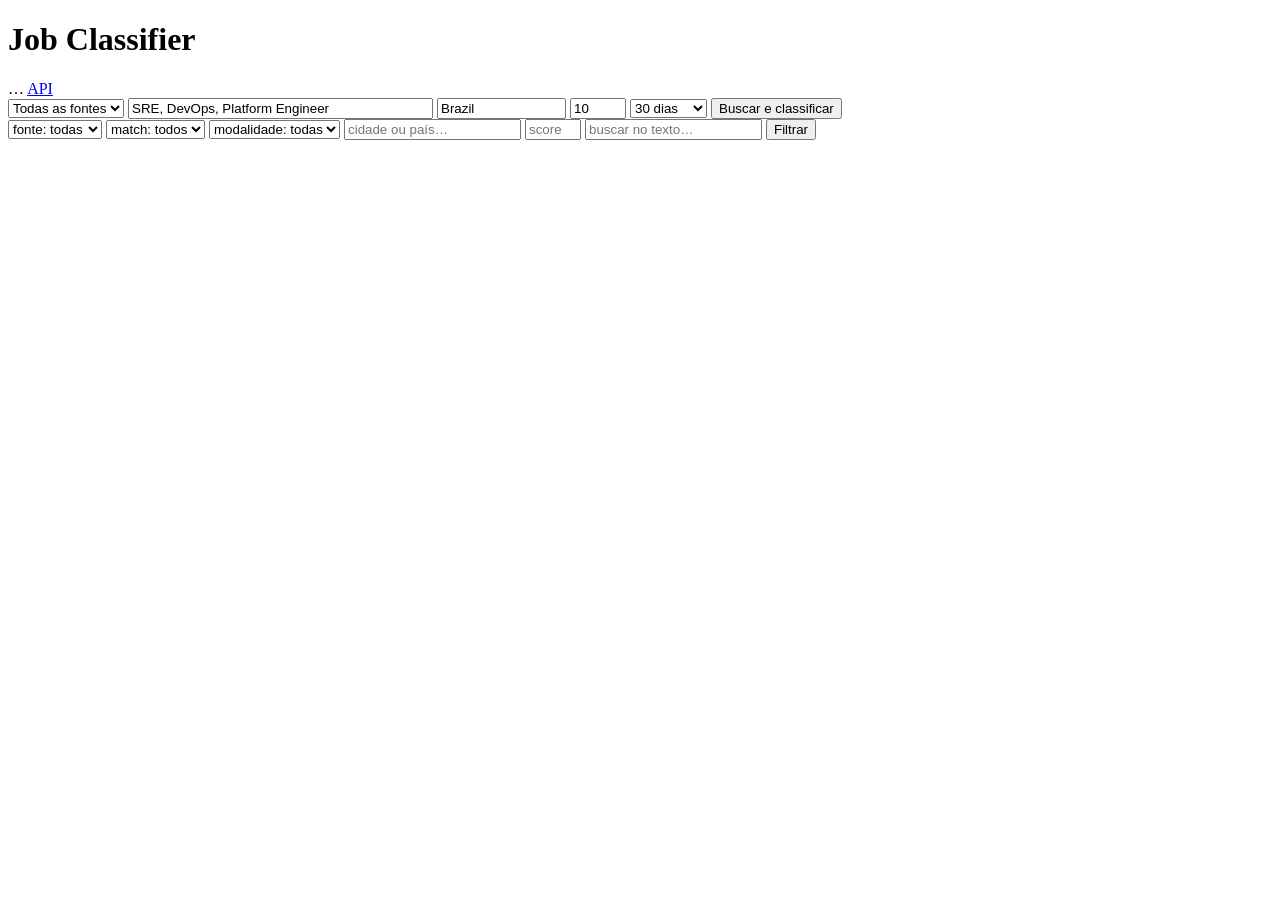
==== app/static/index.html @ 711ccb13 "fix(dashboard): data ISO formatada, erro 422 legivel e acessibilidade - posted_at chegava cru da Gup" ====
<!DOCTYPE html>
<html lang="pt-BR">
<head>
  <meta charset="utf-8">
  <meta name="viewport" content="width=device-width, initial-scale=1">
  <title>Job Classifier</title>
  <link rel="stylesheet" href="/static/style.css">
</head>
<body>
  <header class="topbar">
    <h1>Job Classifier</h1>
    <div class="topbar-right">
      <span id="backend" class="badge neutral" role="status">…</span>
      <a href="/docs" class="docs-link">API</a>
    </div>
  </header>

  <main>
    <section class="panel">
      <form id="sync-form">
        <select id="source" aria-label="fonte das vagas">
          <option value="all" selected>Todas as fontes</option>
          <option value="linkedin">LinkedIn</option>
          <option value="geekhunter">GeekHunter</option>
          <option value="gupy">Gupy</option>
          <option value="indeed">Indeed</option>
          <option value="glassdoor">Glassdoor</option>
        </select>
        <input id="keywords" size="36" aria-label="keywords (separadas por vírgula)"
               placeholder="keywords (separadas por vírgula)"
               value="SRE, DevOps, Platform Engineer">
        <input id="location" size="14" aria-label="local" placeholder="local" value="Brazil">
        <input id="limit" type="number" min="1" max="100" value="10" aria-label="limite">
        <select id="hours-old" aria-label="janela de recência: só vagas publicadas neste período">
          <option value="24">1 dia</option>
          <option value="72">72 horas</option>
          <option value="168">7 dias</option>
          <option value="720" selected>30 dias</option>
          <option value="0">sem filtro</option>
        </select>
        <button type="submit" id="sync-btn">Buscar e classificar</button>
        <span id="sync-status" class="status" role="status" aria-live="polite"></span>
      </form>
    </section>

    <section class="panel filters">
      <select id="f-source" aria-label="filtrar por fonte">
        <option value="">fonte: todas</option>
        <option value="linkedin">LinkedIn</option>
        <option value="geekhunter">GeekHunter</option>
        <option value="gupy">Gupy</option>
        <option value="indeed">Indeed</option>
        <option value="glassdoor">Glassdoor</option>
      </select>
      <select id="f-match" aria-label="filtrar por match">
        <option value="">match: todos</option>
        <option value="high">high</option>
        <option value="medium">medium</option>
        <option value="low">low</option>
      </select>
      <select id="f-remote" aria-label="filtrar por modalidade">
        <option value="">modalidade: todas</option>
        <option value="true">somente remoto</option>
        <option value="false">presencial/híbrido</option>
      </select>
      <input id="f-location" aria-label="filtrar por cidade ou país" placeholder="cidade ou país…">
      <input id="f-score" type="number" min="0" max="100" aria-label="score mínimo"
             placeholder="score mín.">
      <input id="f-query" aria-label="buscar no texto" placeholder="buscar no texto…">
      <button type="button" id="f-apply">Filtrar</button>
      <span id="total" class="status" role="status" aria-live="polite"></span>
    </section>

    <div id="jobs" aria-live="polite"></div>
  </main>

  <script src="/static/app.js"></script>
</body>
</html>
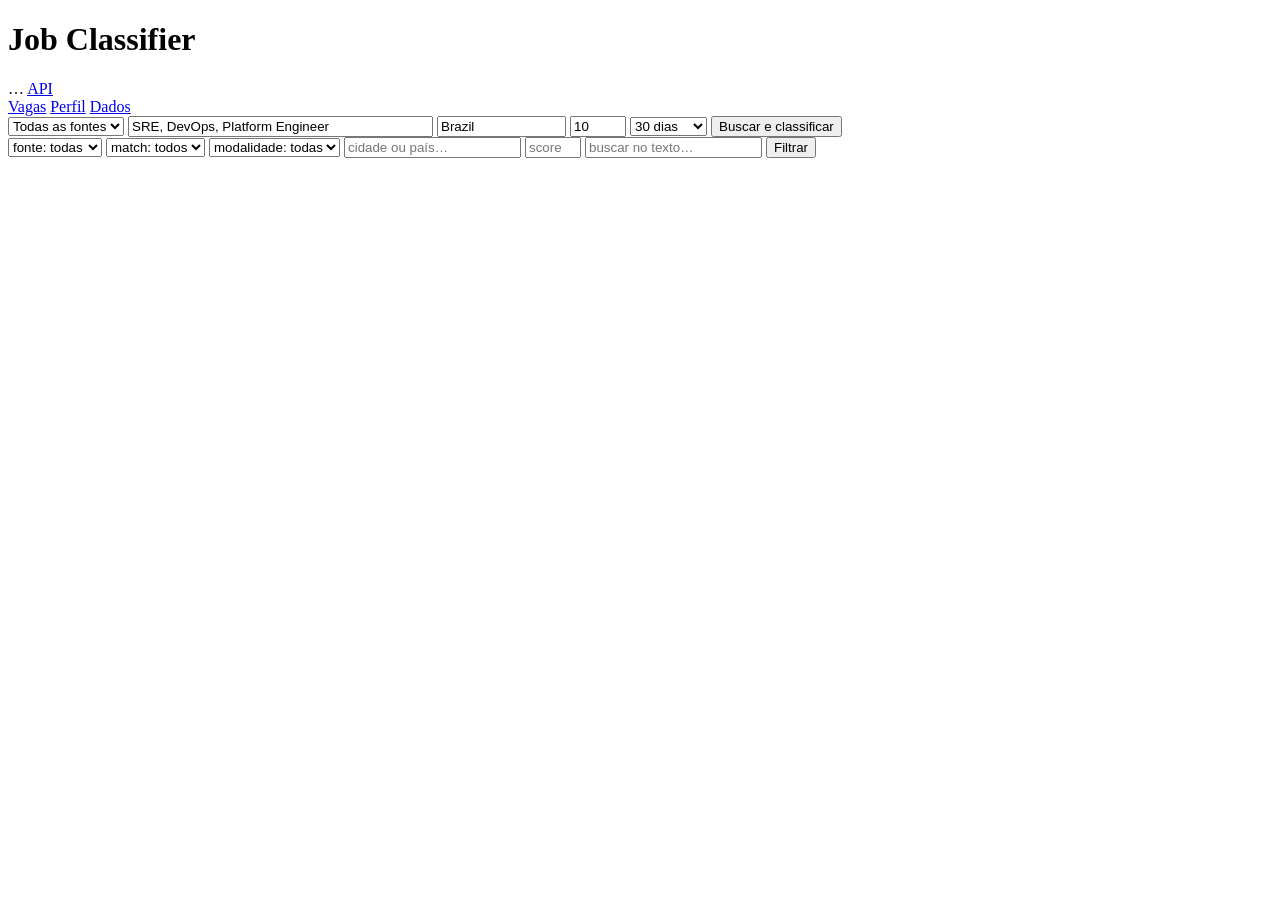
==== commit 8f08b07d: "feat(dashboard): sidebar, edição de perfil e clean de vagas O dashboard era uma página única, sem fo" ====
--- a/app/static/index.html
+++ b/app/static/index.html
@@ -15,64 +15,130 @@
     </div>
   </header>
 
-  <main>
-    <section class="panel">
-      <form id="sync-form">
-        <select id="source" aria-label="fonte das vagas">
-          <option value="all" selected>Todas as fontes</option>
-          <option value="linkedin">LinkedIn</option>
-          <option value="geekhunter">GeekHunter</option>
-          <option value="gupy">Gupy</option>
-          <option value="indeed">Indeed</option>
-          <option value="glassdoor">Glassdoor</option>
-        </select>
-        <input id="keywords" size="36" aria-label="keywords (separadas por vírgula)"
-               placeholder="keywords (separadas por vírgula)"
-               value="SRE, DevOps, Platform Engineer">
-        <input id="location" size="14" aria-label="local" placeholder="local" value="Brazil">
-        <input id="limit" type="number" min="1" max="100" value="10" aria-label="limite">
-        <select id="hours-old" aria-label="janela de recência: só vagas publicadas neste período">
-          <option value="24">1 dia</option>
-          <option value="72">72 horas</option>
-          <option value="168">7 dias</option>
-          <option value="720" selected>30 dias</option>
-          <option value="0">sem filtro</option>
-        </select>
-        <button type="submit" id="sync-btn">Buscar e classificar</button>
-        <span id="sync-status" class="status" role="status" aria-live="polite"></span>
-      </form>
-    </section>
+  <div class="layout">
+    <nav class="sidebar" aria-label="navegação principal">
+      <a href="#/vagas" class="sidebar-link">Vagas</a>
+      <a href="#/perfil" class="sidebar-link">Perfil</a>
+      <a href="#/dados" class="sidebar-link">Dados</a>
+    </nav>
 
-    <section class="panel filters">
-      <select id="f-source" aria-label="filtrar por fonte">
-        <option value="">fonte: todas</option>
-        <option value="linkedin">LinkedIn</option>
-        <option value="geekhunter">GeekHunter</option>
-        <option value="gupy">Gupy</option>
-        <option value="indeed">Indeed</option>
-        <option value="glassdoor">Glassdoor</option>
-      </select>
-      <select id="f-match" aria-label="filtrar por match">
-        <option value="">match: todos</option>
-        <option value="high">high</option>
-        <option value="medium">medium</option>
-        <option value="low">low</option>
-      </select>
-      <select id="f-remote" aria-label="filtrar por modalidade">
-        <option value="">modalidade: todas</option>
-        <option value="true">somente remoto</option>
-        <option value="false">presencial/híbrido</option>
-      </select>
-      <input id="f-location" aria-label="filtrar por cidade ou país" placeholder="cidade ou país…">
-      <input id="f-score" type="number" min="0" max="100" aria-label="score mínimo"
-             placeholder="score mín.">
-      <input id="f-query" aria-label="buscar no texto" placeholder="buscar no texto…">
-      <button type="button" id="f-apply">Filtrar</button>
-      <span id="total" class="status" role="status" aria-live="polite"></span>
-    </section>
+    <main>
+      <section id="page-vagas">
+        <section class="panel">
+          <form id="sync-form">
+            <select id="source" aria-label="fonte das vagas">
+              <option value="all" selected>Todas as fontes</option>
+              <option value="linkedin">LinkedIn</option>
+              <option value="geekhunter">GeekHunter</option>
+              <option value="gupy">Gupy</option>
+              <option value="indeed">Indeed</option>
+              <option value="glassdoor">Glassdoor</option>
+            </select>
+            <input id="keywords" size="36" aria-label="keywords (separadas por vírgula)"
+                   placeholder="keywords (separadas por vírgula)"
+                   value="SRE, DevOps, Platform Engineer">
+            <input id="location" size="14" aria-label="local" placeholder="local" value="Brazil">
+            <input id="limit" type="number" min="1" max="100" value="10" aria-label="limite">
+            <select id="hours-old" aria-label="janela de recência: só vagas publicadas neste período">
+              <option value="24">1 dia</option>
+              <option value="72">72 horas</option>
+              <option value="168">7 dias</option>
+              <option value="720" selected>30 dias</option>
+              <option value="0">sem filtro</option>
+            </select>
+            <button type="submit" id="sync-btn">Buscar e classificar</button>
+            <span id="sync-status" class="status" role="status" aria-live="polite"></span>
+          </form>
+        </section>
 
-    <div id="jobs" aria-live="polite"></div>
-  </main>
+        <section class="panel filters">
+          <select id="f-source" aria-label="filtrar por fonte">
+            <option value="">fonte: todas</option>
+            <option value="linkedin">LinkedIn</option>
+            <option value="geekhunter">GeekHunter</option>
+            <option value="gupy">Gupy</option>
+            <option value="indeed">Indeed</option>
+            <option value="glassdoor">Glassdoor</option>
+          </select>
+          <select id="f-match" aria-label="filtrar por match">
+            <option value="">match: todos</option>
+            <option value="high">high</option>
+            <option value="medium">medium</option>
+            <option value="low">low</option>
+          </select>
+          <select id="f-remote" aria-label="filtrar por modalidade">
+            <option value="">modalidade: todas</option>
+            <option value="true">somente remoto</option>
+            <option value="false">presencial/híbrido</option>
+          </select>
+          <input id="f-location" aria-label="filtrar por cidade ou país" placeholder="cidade ou país…">
+          <input id="f-score" type="number" min="0" max="100" aria-label="score mínimo"
+                 placeholder="score mín.">
+          <input id="f-query" aria-label="buscar no texto" placeholder="buscar no texto…">
+          <button type="button" id="f-apply">Filtrar</button>
+          <span id="total" class="status" role="status" aria-live="polite"></span>
+        </section>
+
+        <div id="jobs" aria-live="polite"></div>
+      </section>
+
+      <section id="page-perfil" hidden>
+        <div class="panel">
+          <h2>Perfil</h2>
+          <form id="profile-form">
+            <div class="form-field">
+              <label for="p-name">Nome</label>
+              <input id="p-name" type="text" aria-label="nome">
+            </div>
+            <div class="form-field">
+              <label for="p-titles">Títulos (um por linha)</label>
+              <textarea id="p-titles" rows="3" aria-label="títulos"></textarea>
+            </div>
+            <div class="form-field">
+              <label for="p-seniority">Senioridade (um por linha)</label>
+              <textarea id="p-seniority" rows="2" aria-label="senioridade"></textarea>
+            </div>
+            <div class="form-field">
+              <label for="p-locations">Localizações (um por linha)</label>
+              <textarea id="p-locations" rows="2" aria-label="localizações"></textarea>
+            </div>
+            <div class="form-field">
+              <label for="p-skills">Skills (um por linha)</label>
+              <textarea id="p-skills" rows="4" aria-label="skills"></textarea>
+            </div>
+            <div class="form-field">
+              <label for="p-focus">Foco (um por linha)</label>
+              <textarea id="p-focus" rows="2" aria-label="foco"></textarea>
+            </div>
+            <div class="form-field">
+              <label for="p-exclusions">Exclusões (um por linha)</label>
+              <textarea id="p-exclusions" rows="3" aria-label="exclusões"></textarea>
+            </div>
+            <div class="form-field form-field-inline">
+              <label for="p-remote">Remoto obrigatório</label>
+              <input id="p-remote" type="checkbox" aria-label="remoto obrigatório">
+            </div>
+            <button type="submit">Salvar perfil</button>
+            <span id="profile-status" class="form-status" role="status" aria-live="polite"></span>
+          </form>
+        </div>
+      </section>
+
+      <section id="page-dados" hidden>
+        <div class="panel">
+          <h2>Dados</h2>
+          <div class="data-summary">
+            <div class="data-total">
+              <span class="data-label">Total de vagas</span>
+              <span id="data-total" class="data-value">—</span>
+            </div>
+            <div id="source-counts" class="source-counts"></div>
+          </div>
+          <button type="button" id="clean-btn" class="danger">Limpar vagas</button>
+        </div>
+      </section>
+    </main>
+  </div>
 
   <script src="/static/app.js"></script>
 </body>
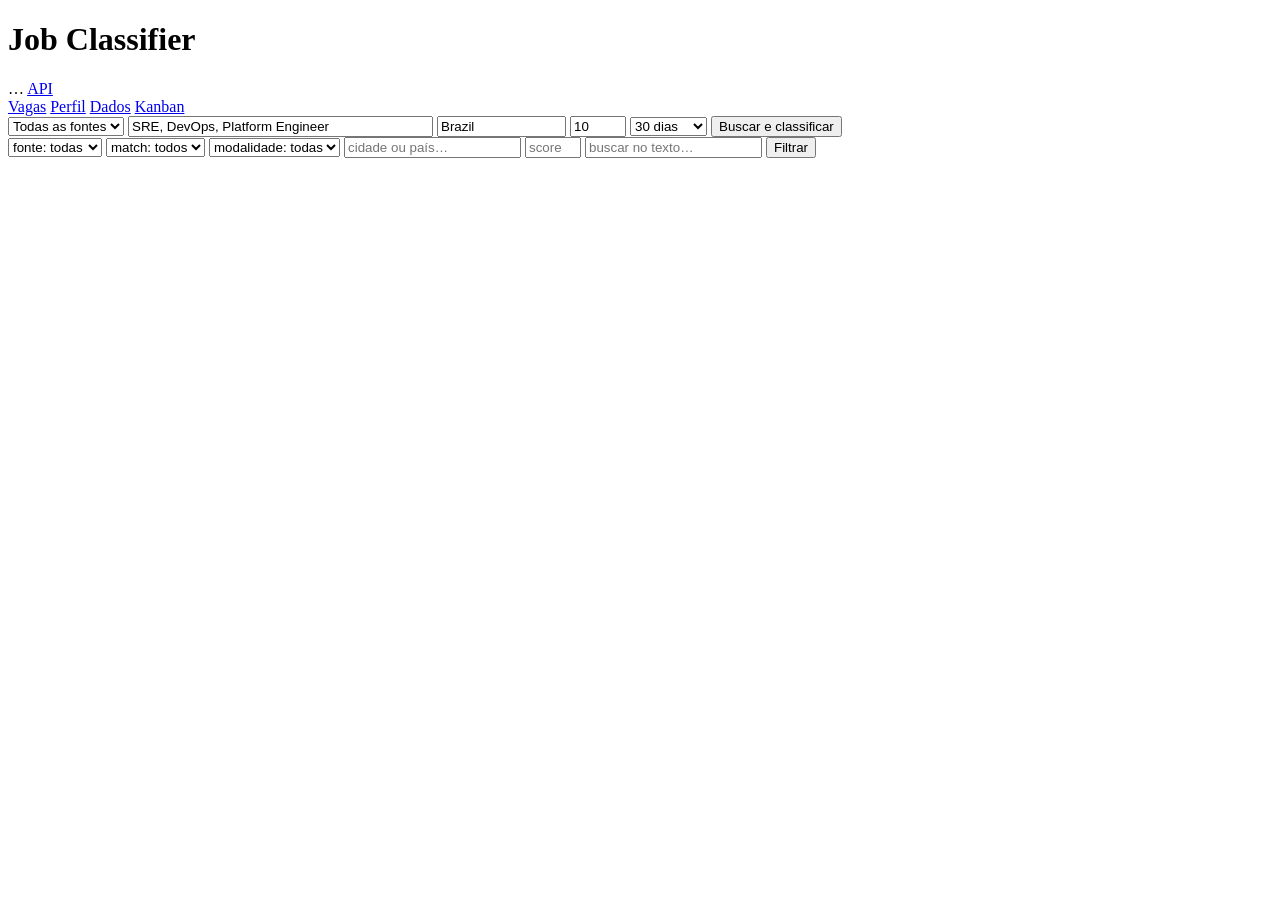
==== commit aec221a0: "feat(dashboard): botão + Add e página Kanban de candidaturas Cada vaga do front principal ganha um `" ====
--- a/app/static/index.html
+++ b/app/static/index.html
@@ -20,6 +20,7 @@
       <a href="#/vagas" class="sidebar-link">Vagas</a>
       <a href="#/perfil" class="sidebar-link">Perfil</a>
       <a href="#/dados" class="sidebar-link">Dados</a>
+      <a href="#/kanban" class="sidebar-link">Kanban</a>
     </nav>
 
     <main>
@@ -137,6 +138,26 @@
           <button type="button" id="clean-btn" class="danger">Limpar vagas</button>
         </div>
       </section>
+
+      <section id="page-kanban" hidden>
+        <div class="panel">
+          <h2>Kanban</h2>
+          <div class="kanban-board">
+            <div class="kanban-column" id="kanban-CHECK">
+              <h3 class="kanban-col-title">CHECK</h3>
+              <div class="kanban-col-body" id="kanban-body-CHECK"></div>
+            </div>
+            <div class="kanban-column" id="kanban-RUNNING">
+              <h3 class="kanban-col-title">RUNNING</h3>
+              <div class="kanban-col-body" id="kanban-body-RUNNING"></div>
+            </div>
+            <div class="kanban-column" id="kanban-DONE">
+              <h3 class="kanban-col-title">DONE</h3>
+              <div class="kanban-col-body" id="kanban-body-DONE"></div>
+            </div>
+          </div>
+        </div>
+      </section>
     </main>
   </div>
 
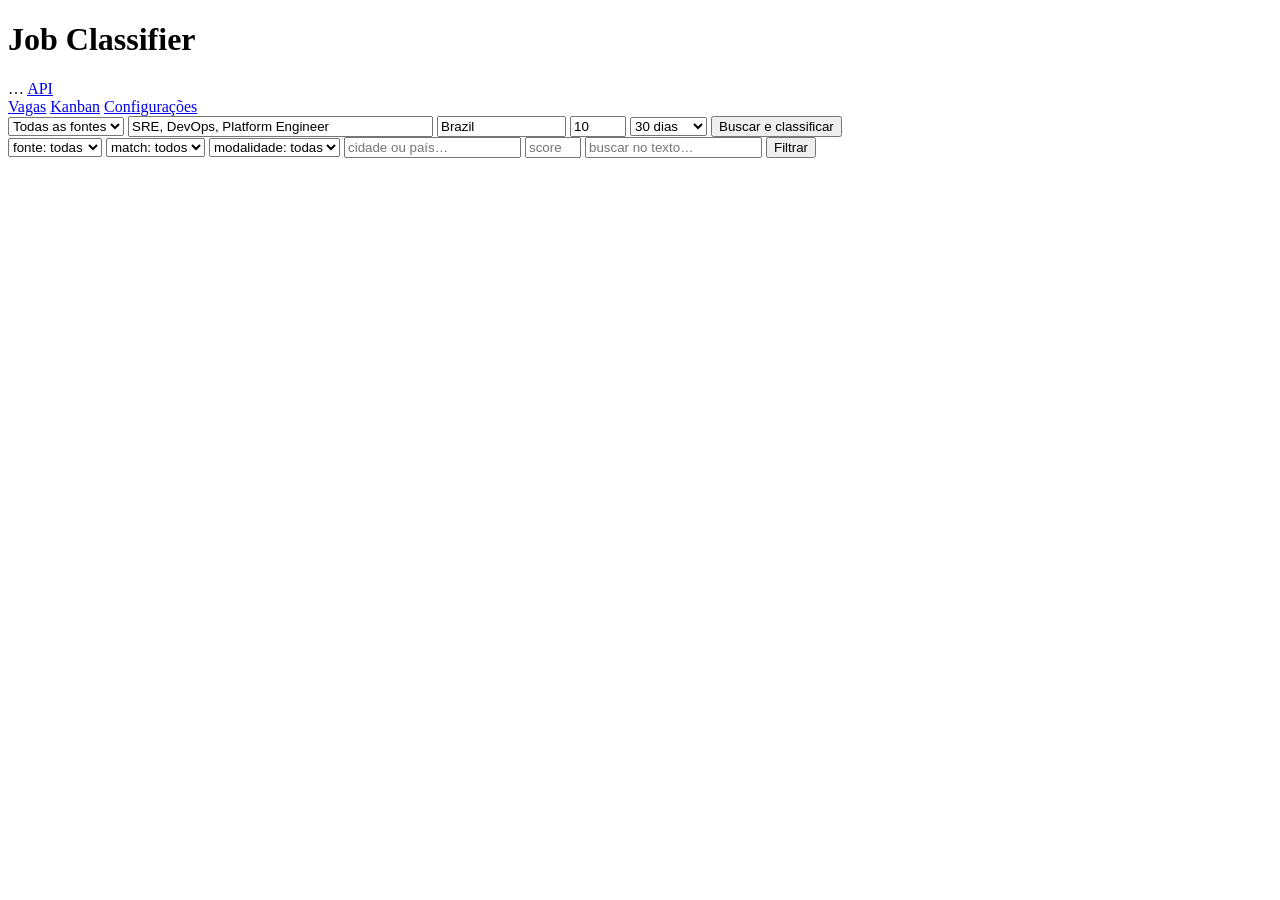
==== commit ec1b50ac: "feat(dashboard): Configurações com abas Perfil e Dados Sidebar passa a ter só Vagas, Kanban e Config" ====
--- a/app/static/index.html
+++ b/app/static/index.html
@@ -5,6 +5,32 @@
   <meta name="viewport" content="width=device-width, initial-scale=1">
   <title>Job Classifier</title>
   <link rel="stylesheet" href="/static/style.css">
+  <style>
+    /* Abas de Configurações — apenas os tokens do design system existente.
+       style.css não é alterado nesta iteração; o estado ativo da aba é
+       controlado por aria-selected (mutado pelo hash router em app.js). */
+    .tabs {
+      display: flex;
+      gap: 8px;
+      margin: 16px 22px 0;
+    }
+    .tab-btn {
+      background: var(--card);
+      color: var(--text);
+      border: 1px solid var(--border);
+      font-weight: 500;
+    }
+    .tab-btn:hover {
+      border-color: var(--accent);
+      color: var(--accent);
+    }
+    .tab-btn[aria-selected="true"] {
+      background: var(--accent);
+      border-color: var(--accent);
+      color: #04121f;
+      font-weight: 600;
+    }
+  </style>
 </head>
 <body>
   <header class="topbar">
@@ -18,9 +44,8 @@
   <div class="layout">
     <nav class="sidebar" aria-label="navegação principal">
       <a href="#/vagas" class="sidebar-link">Vagas</a>
-      <a href="#/perfil" class="sidebar-link">Perfil</a>
-      <a href="#/dados" class="sidebar-link">Dados</a>
       <a href="#/kanban" class="sidebar-link">Kanban</a>
+      <a href="#/configuracoes" class="sidebar-link">Configurações</a>
     </nav>
 
     <main>
@@ -83,59 +108,70 @@
         <div id="jobs" aria-live="polite"></div>
       </section>
 
-      <section id="page-perfil" hidden>
-        <div class="panel">
-          <h2>Perfil</h2>
-          <form id="profile-form">
-            <div class="form-field">
-              <label for="p-name">Nome</label>
-              <input id="p-name" type="text" aria-label="nome">
-            </div>
-            <div class="form-field">
-              <label for="p-titles">Títulos (um por linha)</label>
-              <textarea id="p-titles" rows="3" aria-label="títulos"></textarea>
-            </div>
-            <div class="form-field">
-              <label for="p-seniority">Senioridade (um por linha)</label>
-              <textarea id="p-seniority" rows="2" aria-label="senioridade"></textarea>
-            </div>
-            <div class="form-field">
-              <label for="p-locations">Localizações (um por linha)</label>
-              <textarea id="p-locations" rows="2" aria-label="localizações"></textarea>
-            </div>
-            <div class="form-field">
-              <label for="p-skills">Skills (um por linha)</label>
-              <textarea id="p-skills" rows="4" aria-label="skills"></textarea>
-            </div>
-            <div class="form-field">
-              <label for="p-focus">Foco (um por linha)</label>
-              <textarea id="p-focus" rows="2" aria-label="foco"></textarea>
-            </div>
-            <div class="form-field">
-              <label for="p-exclusions">Exclusões (um por linha)</label>
-              <textarea id="p-exclusions" rows="3" aria-label="exclusões"></textarea>
-            </div>
-            <div class="form-field form-field-inline">
-              <label for="p-remote">Remoto obrigatório</label>
-              <input id="p-remote" type="checkbox" aria-label="remoto obrigatório">
-            </div>
-            <button type="submit">Salvar perfil</button>
-            <span id="profile-status" class="form-status" role="status" aria-live="polite"></span>
-          </form>
-        </div>
-      </section>
-
-      <section id="page-dados" hidden>
-        <div class="panel">
-          <h2>Dados</h2>
-          <div class="data-summary">
-            <div class="data-total">
-              <span class="data-label">Total de vagas</span>
-              <span id="data-total" class="data-value">—</span>
-            </div>
-            <div id="source-counts" class="source-counts"></div>
+      <section id="page-configuracoes" hidden>
+        <div class="tabs" role="tablist" aria-label="seções de configuração">
+          <button type="button" class="tab-btn" id="tab-btn-perfil"
+                  role="tab" data-tab="perfil" aria-selected="true"
+                  aria-controls="tab-perfil">Perfil</button>
+          <button type="button" class="tab-btn" id="tab-btn-dados"
+                  role="tab" data-tab="dados" aria-selected="false"
+                  aria-controls="tab-dados">Dados</button>
+        </div>
+
+        <div id="tab-perfil" role="tabpanel" aria-labelledby="tab-btn-perfil">
+          <div class="panel">
+            <h2>Perfil</h2>
+            <form id="profile-form">
+              <div class="form-field">
+                <label for="p-name">Nome</label>
+                <input id="p-name" type="text" aria-label="nome">
+              </div>
+              <div class="form-field">
+                <label for="p-titles">Títulos (um por linha)</label>
+                <textarea id="p-titles" rows="3" aria-label="títulos"></textarea>
+              </div>
+              <div class="form-field">
+                <label for="p-seniority">Senioridade (um por linha)</label>
+                <textarea id="p-seniority" rows="2" aria-label="senioridade"></textarea>
+              </div>
+              <div class="form-field">
+                <label for="p-locations">Localizações (um por linha)</label>
+                <textarea id="p-locations" rows="2" aria-label="localizações"></textarea>
+              </div>
+              <div class="form-field">
+                <label for="p-skills">Skills (um por linha)</label>
+                <textarea id="p-skills" rows="4" aria-label="skills"></textarea>
+              </div>
+              <div class="form-field">
+                <label for="p-focus">Foco (um por linha)</label>
+                <textarea id="p-focus" rows="2" aria-label="foco"></textarea>
+              </div>
+              <div class="form-field">
+                <label for="p-exclusions">Exclusões (um por linha)</label>
+                <textarea id="p-exclusions" rows="3" aria-label="exclusões"></textarea>
+              </div>
+              <div class="form-field form-field-inline">
+                <label for="p-remote">Remoto obrigatório</label>
+                <input id="p-remote" type="checkbox" aria-label="remoto obrigatório">
+              </div>
+              <button type="submit">Salvar perfil</button>
+              <span id="profile-status" class="form-status" role="status" aria-live="polite"></span>
+            </form>
           </div>
-          <button type="button" id="clean-btn" class="danger">Limpar vagas</button>
+        </div>
+
+        <div id="tab-dados" role="tabpanel" aria-labelledby="tab-btn-dados" hidden>
+          <div class="panel">
+            <h2>Dados</h2>
+            <div class="data-summary">
+              <div class="data-total">
+                <span class="data-label">Total de vagas</span>
+                <span id="data-total" class="data-value">—</span>
+              </div>
+              <div id="source-counts" class="source-counts"></div>
+            </div>
+            <button type="button" id="clean-btn" class="danger">Limpar vagas</button>
+          </div>
         </div>
       </section>
 
